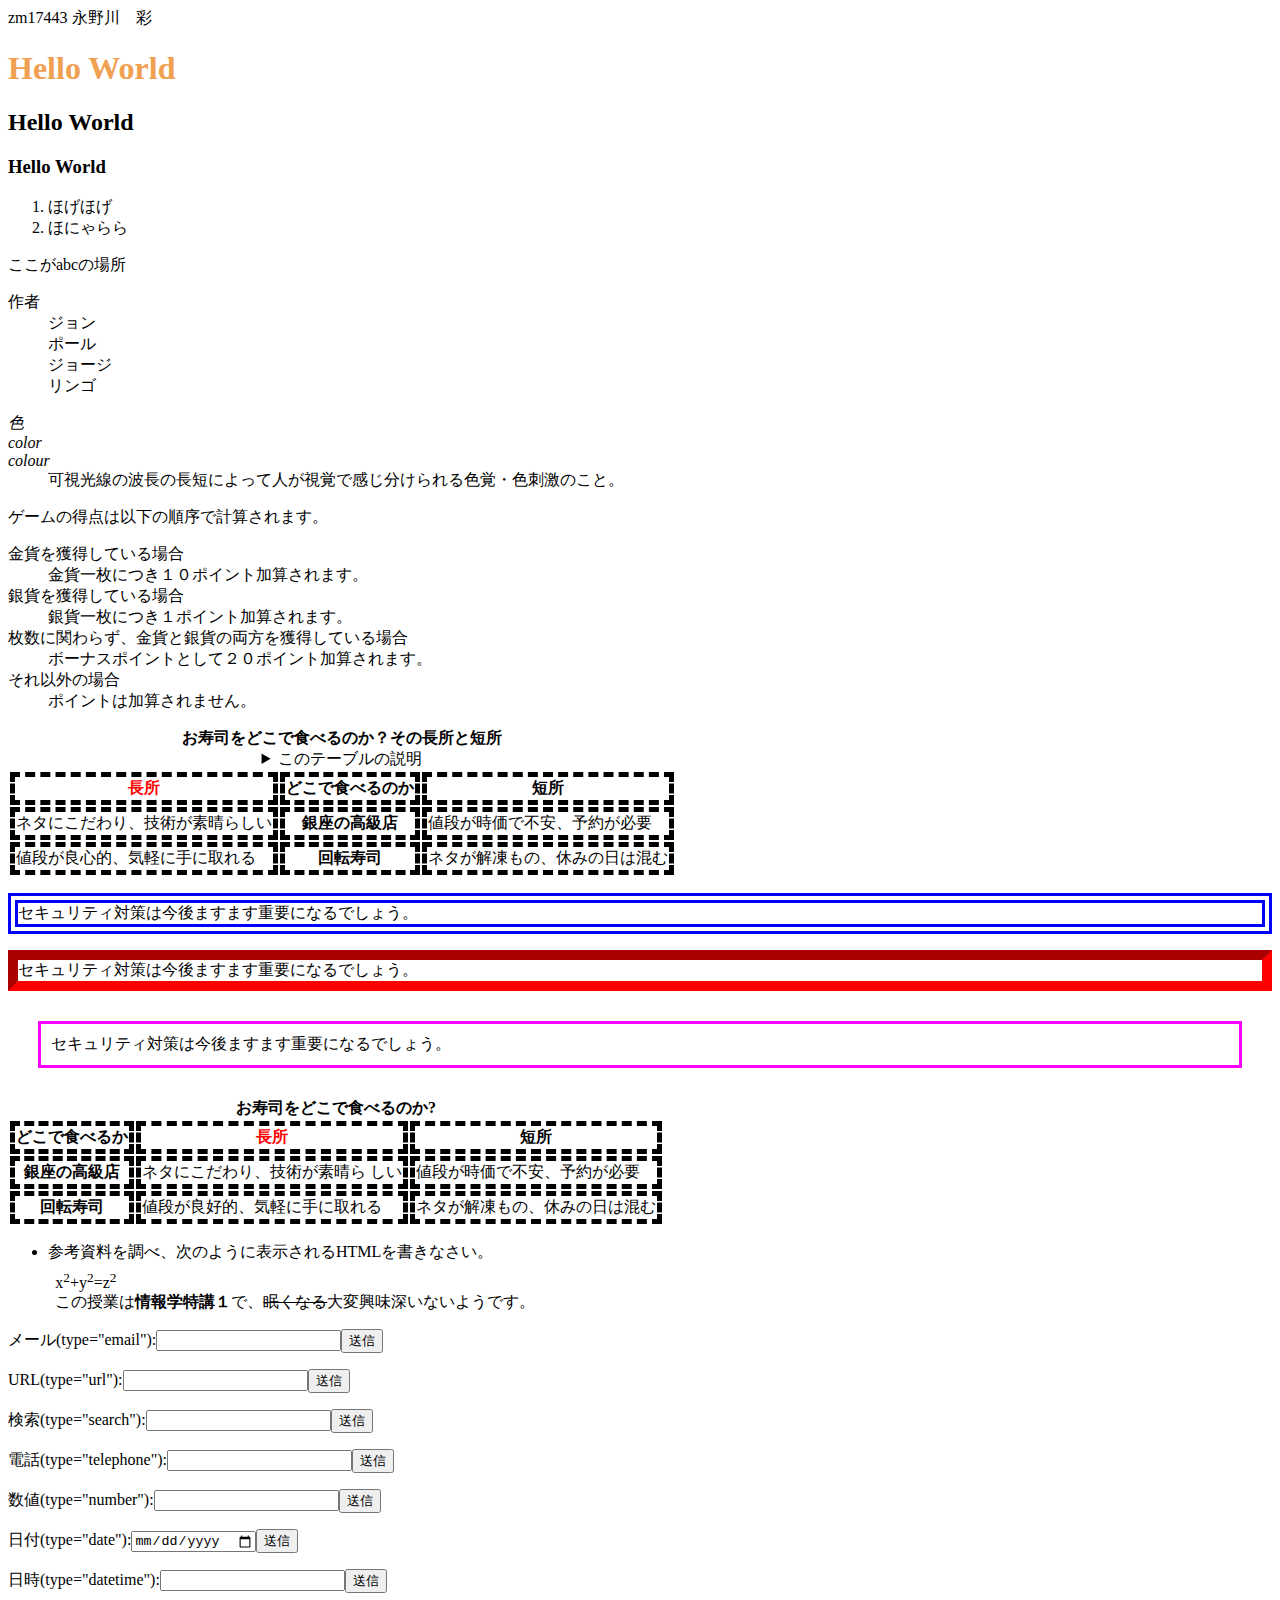
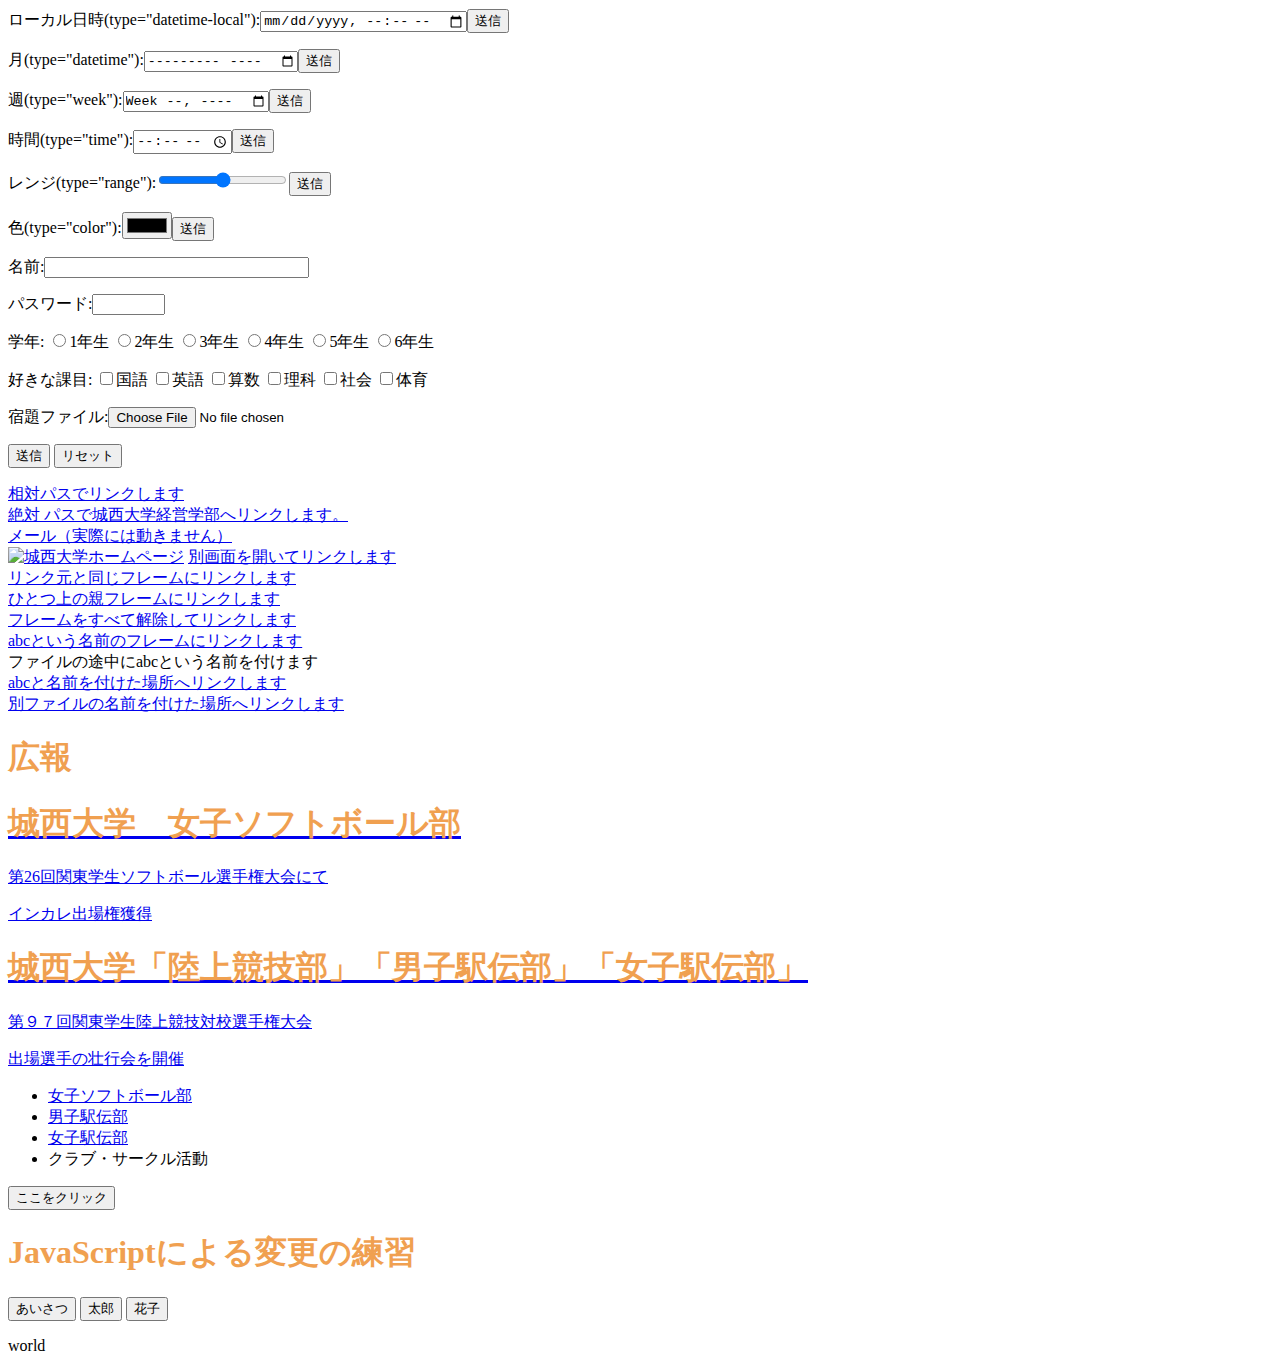
==== index.html @ da9c6308 "change table size" ====
zm17443 永野川　彩
<!DOCTYPE html>
<html lang="ja">

<head>
  <meta charset="UTF-8">
  <!--
  <meta charset="UTF‐8">
-->
  <title>Wedの開発練習1</title>
  <link rel="stylesheet"href="mystyle1.css"><!--この行を追加-->
<!--
  <script src="myjs.js"></script>
-->
  <!--
    <script src="ex6-1.js"></script>
-->
  <!--
    <script src="ex6-5.js"></script>
-->
  <!--
 <script src="ex06-7.js"></script>
-->
  <script src="ex06-8.js"></script>
</head>




<body>
  <!--文字の大きさの練習-->
  <h1>Hello World</h1>
  <h2>Hello World</h2>
  <h3>Hello World</h3>
  <ol>
    <li>ほげほげ</li>
    <li>ほにゃらら</li>
  </ol>
  <script src="myjs.js"></script>
  <a id="abc">ここがabcの場所</a>
  <dl>
    <dt>作者</dt>
    <dd>ジョン</dd>
    <dd>ポール</dd>
    <dd>ジョージ</dd>
    <dd>リンゴ</dd>
  </dl>

  <dl>
    <dt lang="ja"><dfn>色</dfn></dt>
    <dt lang="en-US"><dfn>color</dfn></dt>
    <dt lang="en-GB"><dfn>colour</dfn></dt>
    <dd>可視光線の波長の長短によって人が視覚で感じ分けられる色覚・色刺激のこと。</dd>
  </dl>

  <p>ゲームの得点は以下の順序で計算されます。
  </p>
  <dl>
    <dt>金貨を獲得している場合</dt>
    <dd>金貨一枚につき１０ポイント加算されます。
    </dd>
    <dt>銀貨を獲得している場合</dt>
    <dd>銀貨一枚につき１ポイント加算されます。</dd>
    <dt>枚数に関わらず、金貨と銀貨の両方を獲得している場合</dt>
    <dd>ボーナスポイントとして２０ポイント加算されます。</dd>
    <dt>それ以外の場合</dt>
    <dd>ポイントは加算されません。</dd>
  </dl>
  </p>
  <table>
    <caption>
      <strong>お寿司をどこで食べるのか？その長所と短所</strong>
      <details>
        <summary>このテーブルの説明</summary>
        <p> 以下のテーブルでは、２番目のカラムに寿司店のタイプが入られています。その左側にそのようなタイプのお店でお寿司を食べる場合の長所が、右側に短所が入れられています。 </p>
      </details>
    </caption>
    <thead>
      <tr>
        <th class="important">長所</th>
        <th>どこで食べるのか</th>
        <th>短所</th>
      </tr>
    </thead>
    <tbody>
      <tr>
        <td>ネタにこだわり、技術が素晴らしい</td>
        <th>銀座の高級店</th>
        <td>値段が時価で不安、予約が必要</td>
      </tr>
      <tr>
        <td>値段が良心的、気軽に手に取れる</td>
        <th>回転寿司</th>
        <td>ネタが解凍もの、休みの日は混む</td>
      </tr>
    </tbody>
  </table>
  <p class="sample1">セキュリティ対策は今後ますます重要になるでしょう。</p>
  <p class="sample2">セキュリティ対策は今後ますます重要になるでしょう。</p>
  <p class="sample3">セキュリティ対策は今後ますます重要になるでしょう。</p>
  <table>
    <caption>
      <strong>お寿司をどこで食べるのか?</strong>
    </caption>
    <thead>
      <tr>
        <th>どこで食べるか</th>
        <th class="important">長所</th>
        <th>短所
        </th>
      </tr>
    </thead>
    <tbody>
      <tr>
        <th>銀座の高級店</th>
        <td>ネタにこだわり、技術が素晴ら しい
        </td>
        <td>値段が時価で不安、予約が必要</td>
      </tr>
      <tr>
        <th>回転寿司</th>
        <td>値段が良好的、気軽に手に取れる
        </td>
        <td>ネタが解凍もの、休みの日は混む</td>
      </tr>
    </tbody>
  </table>

<ul>
  <li>参考資料を調べ、次のように表示されるHTMLを書きなさい。
    <p style="margin:1ex">x<sup>2</sup>+y<sup>2</sup>=z<sup>2</sup></br>
      この授業は<b>情報学特講１</b>で、<s>眠くなる</s>大変興味深いないようです。<br />
      <bdo dir="rtl" ＞昔の日本語は右から左に書いていました。</bdo></p>
  </li>
</ul>

<form action="xxx.php" method="post"><label>メール(type="email"):<input type="email"name="email"></label><input type="submit" value="送信"></form>
<form action="xxx.php" method="post"><label>URL(type="url"):<input type="url" name="url"></label><input type="submit" value="送信"></form>
<form action="xxx.php" method="post"><label>検索(type="search"):<input type="search"
                                                                     name="search"></label><input type="submit" value="送信"></form>
<form action="xxx.php" method="post"><label>電話(type="telephone"):<input type="tel"
                                                                     name="tel"></label><input type="submit" value="送信"></form>
<form action="xxx.php" method="post"><label>数値(type="number"):<input type="number"
                                                                     name="number"></label><input type="submit" value="送信"></form>
<form action="xxx.php" method="post"><label>日付(type="date"):<input type="date"
                                                                     name="date"></label><input type="submit" value="送信"></form>
<form action="xxx.php" method="post"><label>日時(type="datetime"):<input type="datetime"
                                                                     name="datetime"></label><input type="submit" value="送信"></form>
<form action="xxx.php" method="post"><label>ローカル日時(type="datetime-local"):<input type="datetime-local"
                                                                     name="datetime-local"></label><input type="submit" value="送信"></form>
<form action="xxx.php" method="post"><label>月(type="datetime"):<input type="month"
                                                                     name="month"></label><input type="submit" value="送信"></form>
<form action="xxx.php" method="post"><label>週(type="week"):<input type="week"
                                                                     name="week"></label><input type="submit" value="送信"></form>
<form action="xxx.php" method="post"><label>時間(type="time"):<input type="time"
                                                                     name="time"></label><input type="submit" value="送信"></form>
<form action="xxx.php" method="post"><label>レンジ(type="range"):<input type="range"
                                                                     name="range"></label><input type="submit" value="送信"></form>
<form action="xxx.php" method="post"><label>色(type="color"):<input type="color"
                                                                     name="color"></label><input type="submit" value="送信"></form>
<p><label>名前:<input type="text" name="name" size="30" maxlength="20"></label></p>
<p><label>パスワード:<input type="password"name="pass" size="6" maxlength="4"></label></p>
<p>学年:
  <label><input type="radio" name="gakunenn" value="1">1年生</label>
  <label><input type="radio" name="gakunenn" value="2">2年生</label>
  <label><input type="radio" name="gakunenn" value="3">3年生</label>
  <label><input type="radio" name="gakunenn" value="4">4年生</label>
  <label><input type="radio" name="gakunenn" value="5">5年生</label>
  <label><input type="radio" name="gakunenn" value="6">6年生</label>
</p>
<p>好きな課目:
  <label><input type="checkbox" name="kamoku" value="kokugo">国語</label>
   <label><input type="checkbox" name="kamoku" value="eigo">英語</label>
   <label><input type="checkbox" name="kamoku" value="sansu">算数</label>
   <label><input type="checkbox" name="kamoku" value="rika">理科</label>
   <label><input type="checkbox" name="kamoku" value="shakai">社会</label>
   <label><input type="checkbox" name="kamoku" value="taiiku">体育</label>
</p>
<p><label>宿題ファイル:<input type="file" name="shukudai"></label></p>
<p>
  <input type="submit" value="送信">
  <input type="reset" value="リセット">
</p>
  
 <a href="a.html">相対パスでリンクします</a><br>
  <a href="https://www.josai.ac.jp/education/management/index.html">絶対
    パスで城西大学経営学部へリンクします。</a><br>
  <a href="mailto:info@yahoo.com">メール（実際には動きません）</a><br>
  <a href="https://www.josai.ac.jp/"><img src="./image/josai.png" alt="城西大学ホームページ"></a>

<a href="a.html"target="_blank">別画面を開いてリンクします</a><br>
<a href="a.html"target="_self">リンク元と同じフレームにリンクします</a><br>
<a href="a.html"target="_parent">ひとつ上の親フレームにリンクします</a><br>
<a href="a.html"target="_top">フレームをすべて解除してリンクします</a><br>
<a href="a.html"target="_abc">abcという名前のフレームにリンクします</a><br>



<a id="abc">ファイルの途中にabcという名前を付けます</a><br>

<a href="#abc">abcと名前を付けた場所へリンクします</a><br>
<a href="a.html#def">別ファイルの名前を付けた場所へリンクします</a><br>


<aside class="ad">
  <h1>広報</h1>
  <a href="https://www.josai.ac.jp/club/jyosisofuto.html">
<section>
  <h1>城西大学　女子ソフトボール部</h1>
  <p>第26回関東学生ソフトボール選手権大会にて</p>
  <p>インカレ出場権獲得</p>
    </section>
  </a>
  <a href="https://www.josai.ac.jp/news/20180523-02.html">
    <section>
      <h1>城西大学「陸上競技部」「男子駅伝部」「女子駅伝部」</h1>
      <p>第９７回関東学生陸上競技対校選手権大会</p>
      <p>出場選手の壮行会を開催</p>
    </section>
    
  </a>
</aside>

<nav>
  <ul>
  <li><a
  href="https://www.josai.ac.jp/club/jyosisofuto.html">女子ソフトボール部</a></li>
    <li><a
           href="https://www.josai.ac.jp/club/ekiden_hakone.html">男子駅伝部</a></li>
    <li><a
           href="https://www.josai.ac.jp/club/ekiden_joshiekiden.html">女子駅伝部</a></li>
    <li><a>クラブ・サークル活動</a></li>
  </ul>
</nav>
<!--
<h1>イベントハンドラの練習</h1>
<input type="button" value="ここをクリック"ondblclick="alert(`Hello,nagano!`);">
-->

<input type="button" value="ここをクリック"onclick="saygoodbye();">
  

<!--<h1>変数の練習</h1>
<input type="button" value="あいさつ"onclick="sayhello();">
<input type="button" value="太郎"onclick="taro();">
<input type="button" value="花子"onclick="hanako();">

<h1>引数の練習</h1>
<input type="button" value="あいさつ"onclick="sayhello();">
<input type="button" value="太郎"onclick="someone('太郎');">
<input type="button" value="花子"onclick="someone('花子');">-->

<h1>JavaScriptによる変更の練習</h1>
<input type="button" value="あいさつ" onclick="sayhello68();">
<input type="button" value="太郎" onclick="taro();">
<input type="button" value="花子" onclick="hanako();">
<p id="who">world</p>


    
</body>
</html>
---- mystyle1.css ----
th.important{color:red;}
th,td{border:dashed thick black}

p.sample1{border:double 10px#0000ff;}
p.sample2{border:inset 10px#ff0000;}
p.sample3{margin:30px 30px;padding: 10px;border:medium solid #ff00ff;}

<!-- h1{color:blue;} -->
h1 {color:#F0A050;}
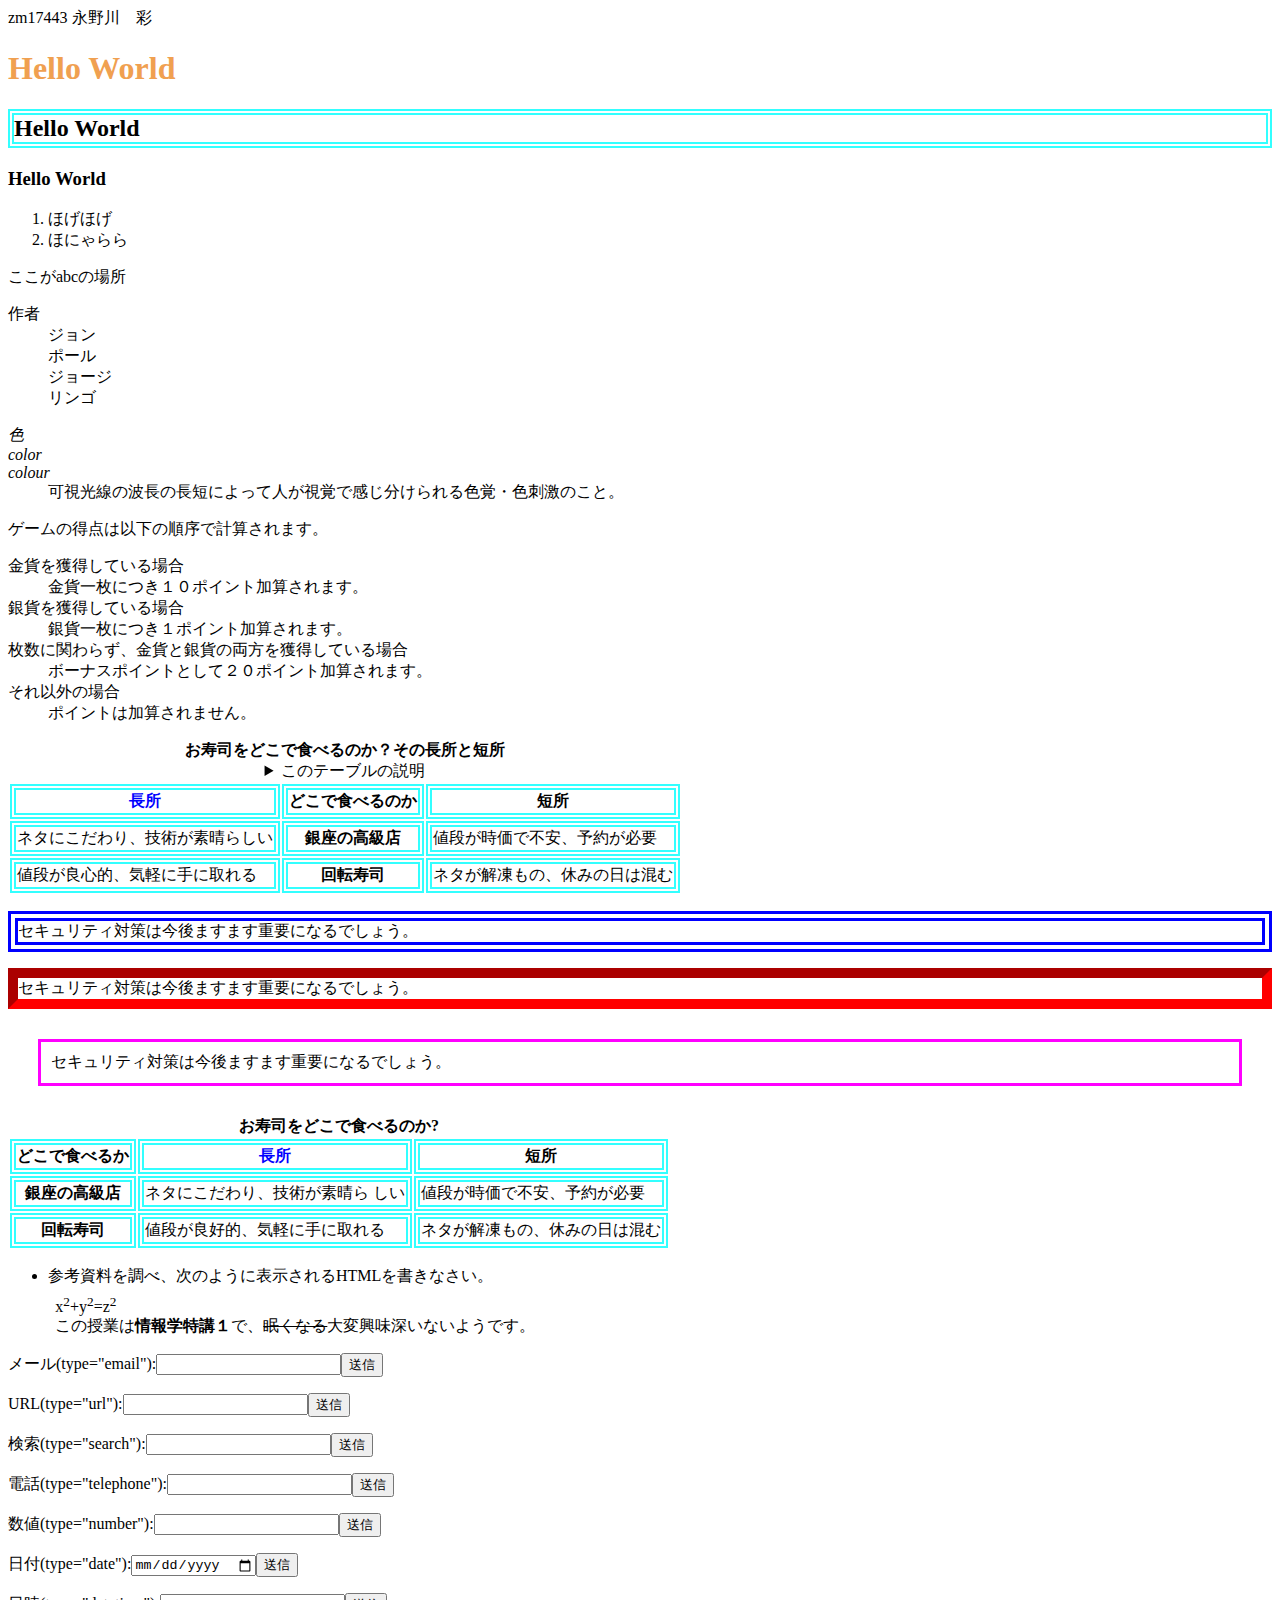
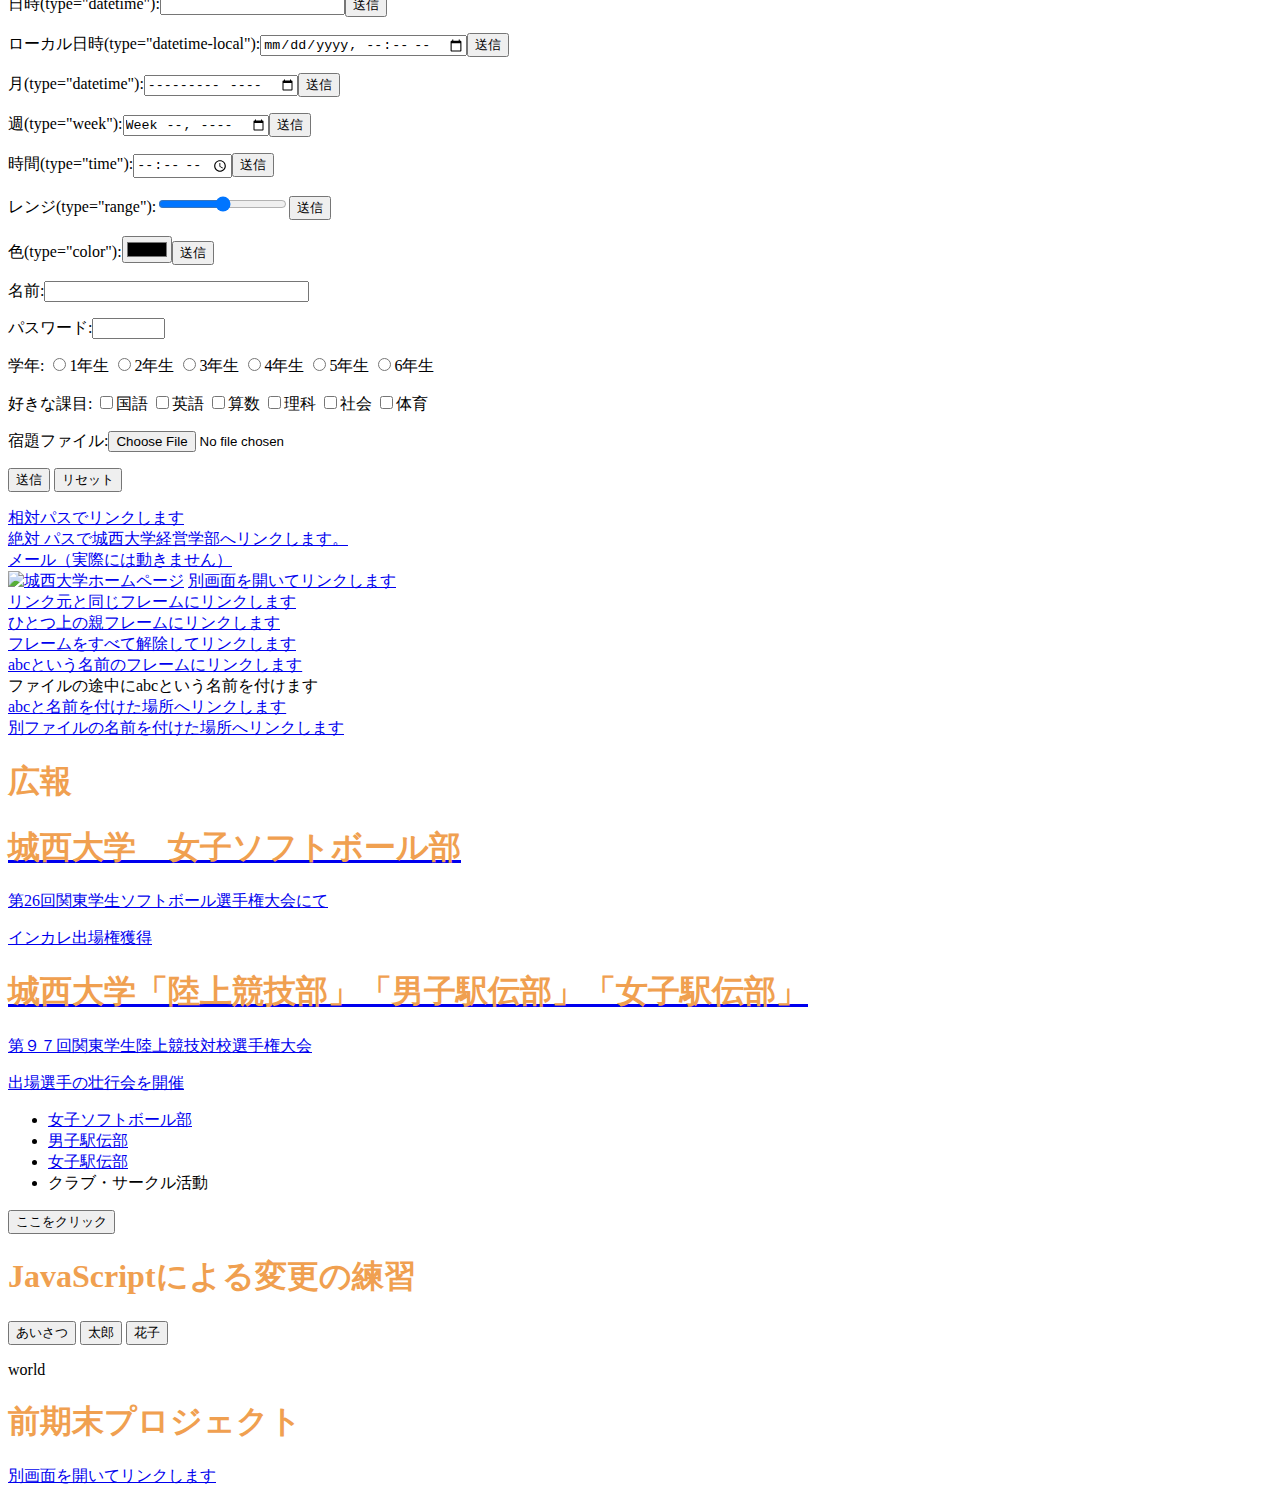
==== commit 9263a356: "2018.08.06" ====
--- a/index.html
+++ b/index.html
@@ -256,7 +256,8 @@
 <input type="button" value="花子" onclick="hanako();">
 <p id="who">world</p>
 
-
-    
+<h1>前期末プロジェクト</h1>
+    <a href="index1.html"target="_blank">別画面を開いてリンクします</a><br>
+
 </body>
 </html>--- a/mystyle1.css
+++ b/mystyle1.css
@@ -1,9 +1,10 @@
-th.important{color:red;}
-th,td{border:dashed thick black}
+th.important{color:blue;}
+th,td,h2{border:double 6px #33ffff;}
 
 p.sample1{border:double 10px#0000ff;}
 p.sample2{border:inset 10px#ff0000;}
 p.sample3{margin:30px 30px;padding: 10px;border:medium solid #ff00ff;}
 
 <!-- h1{color:blue;} -->
-h1 {color:#F0A050;}+h1 {color:#F0A050;}
+ 
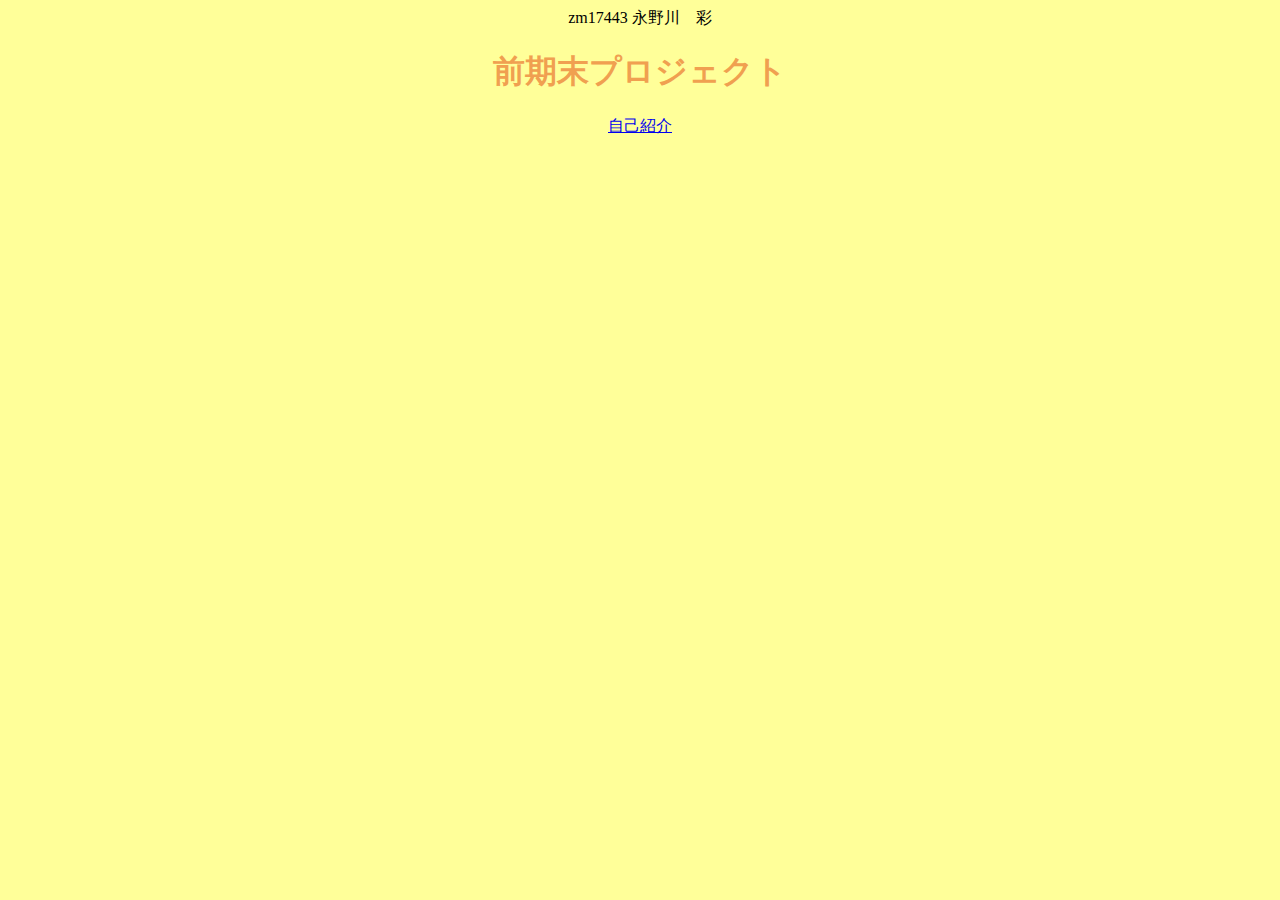
==== commit 7025088c: "date" ====
--- a/index.html
+++ b/index.html
@@ -1,263 +1,13 @@
 zm17443 永野川　彩
 <!DOCTYPE html>
 <html lang="ja">
+  <meta charset="UTF-8">
+ <link rel="stylesheet" href="mystyle1.css">
 
+  
 <head>
-  <meta charset="UTF-8">
-  <!--
-  <meta charset="UTF‐8">
--->
-  <title>Wedの開発練習1</title>
-  <link rel="stylesheet"href="mystyle1.css"><!--この行を追加-->
-<!--
-  <script src="myjs.js"></script>
--->
-  <!--
-    <script src="ex6-1.js"></script>
--->
-  <!--
-    <script src="ex6-5.js"></script>
--->
-  <!--
- <script src="ex06-7.js"></script>
--->
-  <script src="ex06-8.js"></script>
-</head>
+   <body>
+ <h1>前期末プロジェクト</h1>
+         <a href="b.html">自己紹介</a><br>
+      
 
-
-
-
-<body>
-  <!--文字の大きさの練習-->
-  <h1>Hello World</h1>
-  <h2>Hello World</h2>
-  <h3>Hello World</h3>
-  <ol>
-    <li>ほげほげ</li>
-    <li>ほにゃらら</li>
-  </ol>
-  <script src="myjs.js"></script>
-  <a id="abc">ここがabcの場所</a>
-  <dl>
-    <dt>作者</dt>
-    <dd>ジョン</dd>
-    <dd>ポール</dd>
-    <dd>ジョージ</dd>
-    <dd>リンゴ</dd>
-  </dl>
-
-  <dl>
-    <dt lang="ja"><dfn>色</dfn></dt>
-    <dt lang="en-US"><dfn>color</dfn></dt>
-    <dt lang="en-GB"><dfn>colour</dfn></dt>
-    <dd>可視光線の波長の長短によって人が視覚で感じ分けられる色覚・色刺激のこと。</dd>
-  </dl>
-
-  <p>ゲームの得点は以下の順序で計算されます。
-  </p>
-  <dl>
-    <dt>金貨を獲得している場合</dt>
-    <dd>金貨一枚につき１０ポイント加算されます。
-    </dd>
-    <dt>銀貨を獲得している場合</dt>
-    <dd>銀貨一枚につき１ポイント加算されます。</dd>
-    <dt>枚数に関わらず、金貨と銀貨の両方を獲得している場合</dt>
-    <dd>ボーナスポイントとして２０ポイント加算されます。</dd>
-    <dt>それ以外の場合</dt>
-    <dd>ポイントは加算されません。</dd>
-  </dl>
-  </p>
-  <table>
-    <caption>
-      <strong>お寿司をどこで食べるのか？その長所と短所</strong>
-      <details>
-        <summary>このテーブルの説明</summary>
-        <p> 以下のテーブルでは、２番目のカラムに寿司店のタイプが入られています。その左側にそのようなタイプのお店でお寿司を食べる場合の長所が、右側に短所が入れられています。 </p>
-      </details>
-    </caption>
-    <thead>
-      <tr>
-        <th class="important">長所</th>
-        <th>どこで食べるのか</th>
-        <th>短所</th>
-      </tr>
-    </thead>
-    <tbody>
-      <tr>
-        <td>ネタにこだわり、技術が素晴らしい</td>
-        <th>銀座の高級店</th>
-        <td>値段が時価で不安、予約が必要</td>
-      </tr>
-      <tr>
-        <td>値段が良心的、気軽に手に取れる</td>
-        <th>回転寿司</th>
-        <td>ネタが解凍もの、休みの日は混む</td>
-      </tr>
-    </tbody>
-  </table>
-  <p class="sample1">セキュリティ対策は今後ますます重要になるでしょう。</p>
-  <p class="sample2">セキュリティ対策は今後ますます重要になるでしょう。</p>
-  <p class="sample3">セキュリティ対策は今後ますます重要になるでしょう。</p>
-  <table>
-    <caption>
-      <strong>お寿司をどこで食べるのか?</strong>
-    </caption>
-    <thead>
-      <tr>
-        <th>どこで食べるか</th>
-        <th class="important">長所</th>
-        <th>短所
-        </th>
-      </tr>
-    </thead>
-    <tbody>
-      <tr>
-        <th>銀座の高級店</th>
-        <td>ネタにこだわり、技術が素晴ら しい
-        </td>
-        <td>値段が時価で不安、予約が必要</td>
-      </tr>
-      <tr>
-        <th>回転寿司</th>
-        <td>値段が良好的、気軽に手に取れる
-        </td>
-        <td>ネタが解凍もの、休みの日は混む</td>
-      </tr>
-    </tbody>
-  </table>
-
-<ul>
-  <li>参考資料を調べ、次のように表示されるHTMLを書きなさい。
-    <p style="margin:1ex">x<sup>2</sup>+y<sup>2</sup>=z<sup>2</sup></br>
-      この授業は<b>情報学特講１</b>で、<s>眠くなる</s>大変興味深いないようです。<br />
-      <bdo dir="rtl" ＞昔の日本語は右から左に書いていました。</bdo></p>
-  </li>
-</ul>
-
-<form action="xxx.php" method="post"><label>メール(type="email"):<input type="email"name="email"></label><input type="submit" value="送信"></form>
-<form action="xxx.php" method="post"><label>URL(type="url"):<input type="url" name="url"></label><input type="submit" value="送信"></form>
-<form action="xxx.php" method="post"><label>検索(type="search"):<input type="search"
-                                                                     name="search"></label><input type="submit" value="送信"></form>
-<form action="xxx.php" method="post"><label>電話(type="telephone"):<input type="tel"
-                                                                     name="tel"></label><input type="submit" value="送信"></form>
-<form action="xxx.php" method="post"><label>数値(type="number"):<input type="number"
-                                                                     name="number"></label><input type="submit" value="送信"></form>
-<form action="xxx.php" method="post"><label>日付(type="date"):<input type="date"
-                                                                     name="date"></label><input type="submit" value="送信"></form>
-<form action="xxx.php" method="post"><label>日時(type="datetime"):<input type="datetime"
-                                                                     name="datetime"></label><input type="submit" value="送信"></form>
-<form action="xxx.php" method="post"><label>ローカル日時(type="datetime-local"):<input type="datetime-local"
-                                                                     name="datetime-local"></label><input type="submit" value="送信"></form>
-<form action="xxx.php" method="post"><label>月(type="datetime"):<input type="month"
-                                                                     name="month"></label><input type="submit" value="送信"></form>
-<form action="xxx.php" method="post"><label>週(type="week"):<input type="week"
-                                                                     name="week"></label><input type="submit" value="送信"></form>
-<form action="xxx.php" method="post"><label>時間(type="time"):<input type="time"
-                                                                     name="time"></label><input type="submit" value="送信"></form>
-<form action="xxx.php" method="post"><label>レンジ(type="range"):<input type="range"
-                                                                     name="range"></label><input type="submit" value="送信"></form>
-<form action="xxx.php" method="post"><label>色(type="color"):<input type="color"
-                                                                     name="color"></label><input type="submit" value="送信"></form>
-<p><label>名前:<input type="text" name="name" size="30" maxlength="20"></label></p>
-<p><label>パスワード:<input type="password"name="pass" size="6" maxlength="4"></label></p>
-<p>学年:
-  <label><input type="radio" name="gakunenn" value="1">1年生</label>
-  <label><input type="radio" name="gakunenn" value="2">2年生</label>
-  <label><input type="radio" name="gakunenn" value="3">3年生</label>
-  <label><input type="radio" name="gakunenn" value="4">4年生</label>
-  <label><input type="radio" name="gakunenn" value="5">5年生</label>
-  <label><input type="radio" name="gakunenn" value="6">6年生</label>
-</p>
-<p>好きな課目:
-  <label><input type="checkbox" name="kamoku" value="kokugo">国語</label>
-   <label><input type="checkbox" name="kamoku" value="eigo">英語</label>
-   <label><input type="checkbox" name="kamoku" value="sansu">算数</label>
-   <label><input type="checkbox" name="kamoku" value="rika">理科</label>
-   <label><input type="checkbox" name="kamoku" value="shakai">社会</label>
-   <label><input type="checkbox" name="kamoku" value="taiiku">体育</label>
-</p>
-<p><label>宿題ファイル:<input type="file" name="shukudai"></label></p>
-<p>
-  <input type="submit" value="送信">
-  <input type="reset" value="リセット">
-</p>
-  
- <a href="a.html">相対パスでリンクします</a><br>
-  <a href="https://www.josai.ac.jp/education/management/index.html">絶対
-    パスで城西大学経営学部へリンクします。</a><br>
-  <a href="mailto:info@yahoo.com">メール（実際には動きません）</a><br>
-  <a href="https://www.josai.ac.jp/"><img src="./image/josai.png" alt="城西大学ホームページ"></a>
-
-<a href="a.html"target="_blank">別画面を開いてリンクします</a><br>
-<a href="a.html"target="_self">リンク元と同じフレームにリンクします</a><br>
-<a href="a.html"target="_parent">ひとつ上の親フレームにリンクします</a><br>
-<a href="a.html"target="_top">フレームをすべて解除してリンクします</a><br>
-<a href="a.html"target="_abc">abcという名前のフレームにリンクします</a><br>
-
-
-
-<a id="abc">ファイルの途中にabcという名前を付けます</a><br>
-
-<a href="#abc">abcと名前を付けた場所へリンクします</a><br>
-<a href="a.html#def">別ファイルの名前を付けた場所へリンクします</a><br>
-
-
-<aside class="ad">
-  <h1>広報</h1>
-  <a href="https://www.josai.ac.jp/club/jyosisofuto.html">
-<section>
-  <h1>城西大学　女子ソフトボール部</h1>
-  <p>第26回関東学生ソフトボール選手権大会にて</p>
-  <p>インカレ出場権獲得</p>
-    </section>
-  </a>
-  <a href="https://www.josai.ac.jp/news/20180523-02.html">
-    <section>
-      <h1>城西大学「陸上競技部」「男子駅伝部」「女子駅伝部」</h1>
-      <p>第９７回関東学生陸上競技対校選手権大会</p>
-      <p>出場選手の壮行会を開催</p>
-    </section>
-    
-  </a>
-</aside>
-
-<nav>
-  <ul>
-  <li><a
-  href="https://www.josai.ac.jp/club/jyosisofuto.html">女子ソフトボール部</a></li>
-    <li><a
-           href="https://www.josai.ac.jp/club/ekiden_hakone.html">男子駅伝部</a></li>
-    <li><a
-           href="https://www.josai.ac.jp/club/ekiden_joshiekiden.html">女子駅伝部</a></li>
-    <li><a>クラブ・サークル活動</a></li>
-  </ul>
-</nav>
-<!--
-<h1>イベントハンドラの練習</h1>
-<input type="button" value="ここをクリック"ondblclick="alert(`Hello,nagano!`);">
--->
-
-<input type="button" value="ここをクリック"onclick="saygoodbye();">
-  
-
-<!--<h1>変数の練習</h1>
-<input type="button" value="あいさつ"onclick="sayhello();">
-<input type="button" value="太郎"onclick="taro();">
-<input type="button" value="花子"onclick="hanako();">
-
-<h1>引数の練習</h1>
-<input type="button" value="あいさつ"onclick="sayhello();">
-<input type="button" value="太郎"onclick="someone('太郎');">
-<input type="button" value="花子"onclick="someone('花子');">-->
-
-<h1>JavaScriptによる変更の練習</h1>
-<input type="button" value="あいさつ" onclick="sayhello68();">
-<input type="button" value="太郎" onclick="taro();">
-<input type="button" value="花子" onclick="hanako();">
-<p id="who">world</p>
-
-<h1>前期末プロジェクト</h1>
-    <a href="index1.html"target="_blank">別画面を開いてリンクします</a><br>
-
-</body>
-</html>--- a/mystyle1.css
+++ b/mystyle1.css
@@ -1,10 +1,42 @@
-th.important{color:blue;}
-th,td,h2{border:double 6px #33ffff;}
+body {
+   text-align: center;
+}
 
-p.sample1{border:double 10px#0000ff;}
-p.sample2{border:inset 10px#ff0000;}
-p.sample3{margin:30px 30px;padding: 10px;border:medium solid #ff00ff;}
+body {
+  background-color: #FFFF99;
+}
 
-<!-- h1{color:blue;} -->
-h1 {color:#F0A050;}
- 
+
+
+th.important {
+  color: blue;
+}
+table {margin-left:auto;margin-right:auto;}
+
+th,
+td,
+h2 {
+  border: double 6px #33ffff;
+}
+
+p.sample1 {
+  border: double 10px#0000ff;
+}
+
+p.sample2 {
+  border: inset 10px#ff0000;
+}
+
+p.sample3 {
+  margin: 30px 30px;
+  padding: 10px;
+  border: medium solid #ff00ff;
+}
+
+<!-- h1 {
+  color: blue;
+}
+
+-->h1 {
+  color: #F0A050;
+}